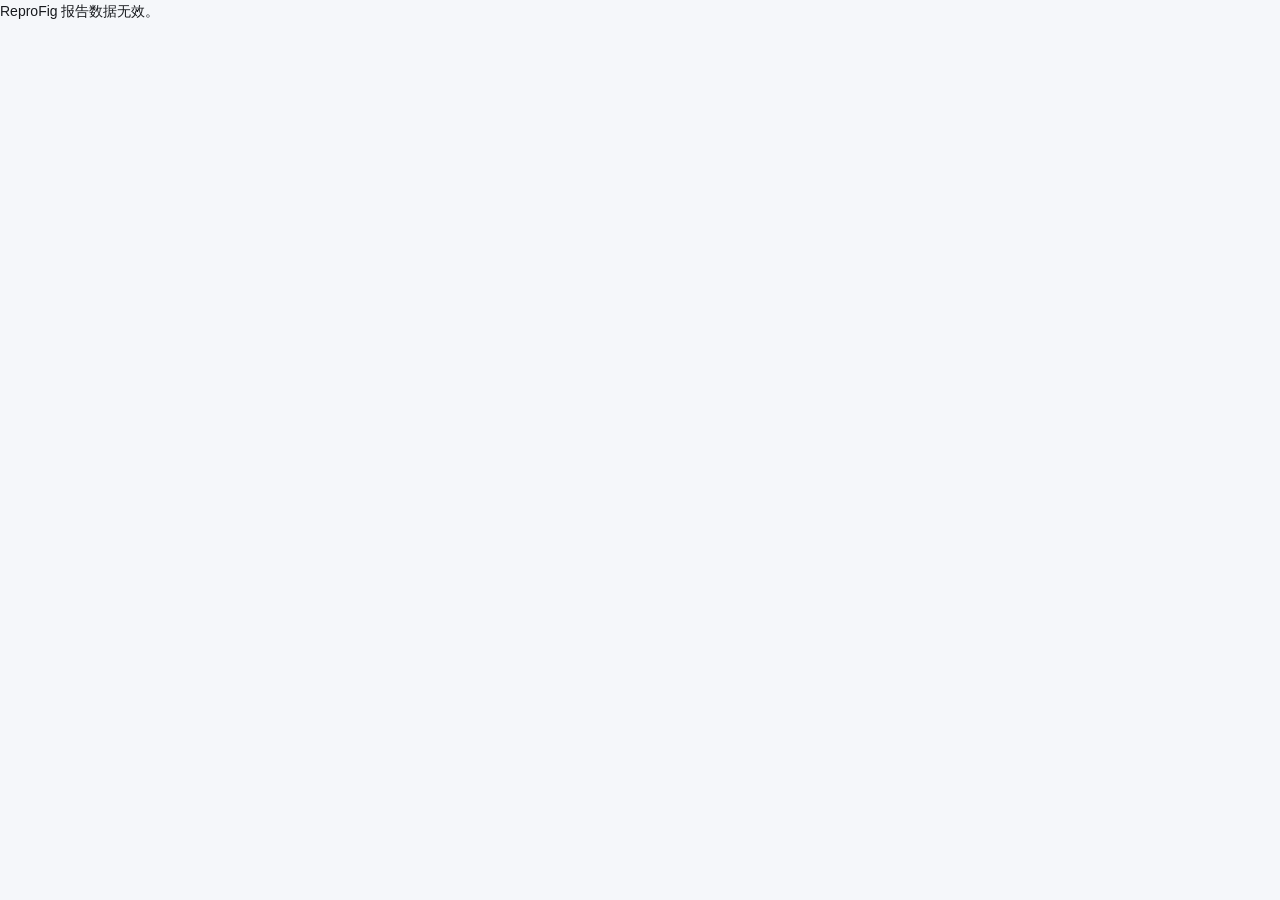
==== reprofig/assets/feasibility-web/index.html @ 7e484098 "Initial ReproFig skill" ====
<!doctype html>
<html lang="zh-CN">
  <head>
    <meta charset="utf-8">
    <meta name="viewport" content="width=device-width, initial-scale=1">
    <meta http-equiv="Content-Security-Policy" content="default-src 'none'; img-src 'self' data:; style-src 'self'; script-src 'self'; connect-src 'none'; font-src 'none'; object-src 'none'; base-uri 'none'; form-action 'none'">
    <title>ReproFig 复现评估</title>
    <link rel="stylesheet" href="styles.css">
  </head>
  <body>
    <header class="topbar">
      <a class="brand" href="#top" aria-label="返回报告顶部"><span>RF</span> ReproFig</a>
      <p>先研判，再复现</p>
    </header>

    <main id="top" class="page">
      <section class="report-head" aria-labelledby="paper-title">
        <div>
          <p class="eyebrow">论文图复现评估</p>
          <h1 id="paper-title"></h1>
          <p id="report-summary" class="lead"></p>
        </div>
        <dl id="report-meta" class="report-meta"></dl>
      </section>

      <nav aria-label="目标图片" class="figure-nav">
        <div id="figure-tabs" class="figure-tabs"></div>
      </nav>

      <section id="figure-detail" class="figure-detail" aria-live="polite"></section>

      <details class="appendix">
        <summary>环境、来源与完整调查证据</summary>
        <div id="appendix-content" class="appendix-content"></div>
      </details>
    </main>

    <section class="approval" aria-labelledby="approval-title">
      <div class="approval-inner">
        <div>
          <p class="eyebrow">下一步</p>
          <h2 id="approval-title">选择要批准的复现路线</h2>
          <p id="approval-summary" class="approval-summary"></p>
        </div>
        <div id="consent-list" class="consent-list"></div>
        <label class="output-field">
          <span>输出目录</span>
          <input id="output-root" type="text" autocomplete="off">
        </label>
        <button id="export-approval" class="primary" type="button" disabled>导出批准单</button>
      </div>
    </section>

    <script src="report-data.js"></script>
    <script src="app.js"></script>
  </body>
</html>
---- reprofig/assets/feasibility-web/styles.css ----
:root {
  color-scheme: light;
  --page: #f5f7fa;
  --paper: #ffffff;
  --ink: #17191d;
  --soft: #505661;
  --muted: #7b818b;
  --line: #dfe3e8;
  --line-strong: #c8ced6;
  --blue: #1769e0;
  --blue-soft: #edf4ff;
  --green: #12714b;
  --green-soft: #edf8f3;
  --amber: #9a5b00;
  --amber-soft: #fff6e7;
  --red: #a33b32;
  --red-soft: #fff0ee;
  --radius: 14px;
  font-family: Inter, ui-sans-serif, -apple-system, BlinkMacSystemFont, "Segoe UI", sans-serif;
}

* { box-sizing: border-box; }

html { scroll-behavior: smooth; }

body {
  margin: 0;
  color: var(--ink);
  background: var(--page);
  font-size: 14px;
  line-height: 1.65;
}

button, input { font: inherit; }

button, a { -webkit-tap-highlight-color: transparent; }

.topbar {
  position: sticky;
  top: 0;
  z-index: 10;
  display: flex;
  align-items: center;
  justify-content: space-between;
  min-height: 56px;
  padding: 0 max(24px, calc((100vw - 1180px) / 2));
  border-bottom: 1px solid rgba(23, 25, 29, .09);
  background: rgba(255, 255, 255, .93);
  backdrop-filter: blur(14px);
}

.topbar p { margin: 0; color: var(--muted); font-size: 12px; }

.brand {
  display: inline-flex;
  gap: 10px;
  align-items: center;
  color: var(--ink);
  text-decoration: none;
  font-weight: 720;
  letter-spacing: -.01em;
}

.brand span {
  display: grid;
  place-items: center;
  width: 28px;
  height: 28px;
  border-radius: 8px;
  color: white;
  background: var(--ink);
  font-size: 10px;
  letter-spacing: .08em;
}

.page {
  width: min(1180px, calc(100% - 40px));
  margin: 0 auto;
  padding: 54px 0 180px;
}

.report-head {
  display: grid;
  grid-template-columns: minmax(0, 1fr) auto;
  gap: 40px;
  align-items: end;
  padding-bottom: 32px;
  border-bottom: 1px solid var(--line-strong);
}

.eyebrow {
  margin: 0 0 8px;
  color: var(--blue);
  font-size: 10px;
  font-weight: 760;
  letter-spacing: .14em;
  text-transform: uppercase;
}

h1, h2, h3, p { overflow-wrap: anywhere; }

h1 {
  max-width: 820px;
  margin: 0;
  font-size: clamp(30px, 4vw, 52px);
  line-height: 1.08;
  letter-spacing: -.045em;
}

.lead { max-width: 760px; margin: 16px 0 0; color: var(--soft); font-size: 15px; }

.report-meta {
  display: grid;
  grid-template-columns: repeat(2, minmax(90px, 1fr));
  min-width: 260px;
  margin: 0;
  border: 1px solid var(--line);
  border-radius: 12px;
  background: var(--paper);
  overflow: hidden;
}

.report-meta div { padding: 12px 14px; border-right: 1px solid var(--line); }
.report-meta div:last-child { border-right: 0; }
.report-meta dt { color: var(--muted); font-size: 10px; }
.report-meta dd { margin: 3px 0 0; font-weight: 690; }

.figure-nav { margin-top: 24px; }

.figure-tabs {
  display: grid;
  grid-template-columns: repeat(var(--figure-count, 1), minmax(0, 1fr));
  gap: 12px;
}

.figure-tab {
  display: grid;
  grid-template-columns: 76px minmax(0, 1fr);
  gap: 14px;
  min-height: 104px;
  padding: 10px;
  text-align: left;
  color: inherit;
  border: 1px solid var(--line);
  border-radius: 12px;
  background: var(--paper);
  cursor: pointer;
  transition: border-color .16s ease, box-shadow .16s ease, transform .16s ease;
}

.figure-tab:hover { transform: translateY(-1px); border-color: var(--line-strong); }
.figure-tab[aria-current="true"] { border-color: var(--blue); box-shadow: 0 0 0 3px rgba(23, 105, 224, .09); }

.figure-tab img {
  width: 76px;
  height: 82px;
  object-fit: contain;
  border: 1px solid var(--line);
  border-radius: 7px;
  background: white;
}

.figure-tab-copy { display: flex; min-width: 0; flex-direction: column; justify-content: center; }
.figure-tab-label { color: var(--blue); font-size: 10px; font-weight: 760; letter-spacing: .09em; text-transform: uppercase; }
.figure-tab-title { margin-top: 4px; font-weight: 690; line-height: 1.35; }
.figure-tab-verdict { margin-top: 5px; color: var(--muted); font-size: 11px; line-height: 1.4; }

.figure-detail {
  margin-top: 26px;
  border: 1px solid var(--line);
  border-radius: var(--radius);
  background: var(--paper);
  box-shadow: 0 18px 50px rgba(33, 42, 56, .06);
  overflow: hidden;
}

.detail-head { padding: 24px 28px 20px; border-bottom: 1px solid var(--line); }
.detail-kicker { display: flex; gap: 9px; align-items: center; color: var(--blue); font-size: 10px; font-weight: 760; letter-spacing: .08em; text-transform: uppercase; }
.detail-head h2 { margin: 8px 0 0; font-size: clamp(23px, 2.6vw, 34px); line-height: 1.16; letter-spacing: -.025em; }
.caption { max-width: 900px; margin: 9px 0 0; color: var(--muted); }

.detail-grid {
  display: grid;
  grid-template-columns: minmax(0, 1.45fr) minmax(320px, .75fr);
  align-items: start;
}

.figure-paper { display: grid; place-items: center; min-height: 380px; margin: 0; padding: 28px; background: #eef1f5; }
.figure-paper img { display: block; max-width: 100%; max-height: 600px; object-fit: contain; background: white; box-shadow: 0 1px 0 rgba(0,0,0,.06); }
.figure-placeholder { color: var(--muted); }

.assessment { padding: 28px; border-left: 1px solid var(--line); }
.assessment h3 { margin: 0; font-size: 19px; line-height: 1.3; }
.assessment-summary { margin: 10px 0 0; color: var(--soft); }

.badge {
  display: inline-flex;
  align-items: center;
  min-height: 24px;
  padding: 3px 9px;
  border-radius: 999px;
  font-size: 10px;
  font-weight: 720;
  background: var(--blue-soft);
  color: var(--blue);
}

.badge[data-level="direct-recompute"] { color: var(--green); background: var(--green-soft); }
.badge[data-level="original-case-blocked"] { color: var(--red); background: var(--red-soft); }
.badge[data-level="alternative-validation"] { color: var(--amber); background: var(--amber-soft); }

.requirements { display: grid; gap: 1px; margin-top: 22px; border: 1px solid var(--line); border-radius: 10px; background: var(--line); overflow: hidden; }
.requirement { display: grid; grid-template-columns: 92px 108px 1fr; gap: 12px; align-items: start; padding: 10px 12px; background: white; }
.requirement-state { font-size: 11px; font-weight: 720; }
.requirement-state[data-state="verified"] { color: var(--green); }
.requirement-state[data-state="derivable"] { color: var(--blue); }
.requirement-state[data-state="assumable"] { color: #6455a2; }
.requirement-state[data-state="missing"] { color: var(--red); }
.requirement-state[data-state="not-required"] { color: var(--muted); }
.requirement-label { font-size: 11px; font-weight: 680; }
.requirement-detail { color: var(--muted); font-size: 11px; }

.routes { padding: 0 28px 28px; }
.section-title { margin: 0 0 10px; padding-top: 22px; border-top: 1px solid var(--line); font-size: 13px; }
.route-list { display: grid; gap: 9px; }
.route {
  display: grid;
  grid-template-columns: auto minmax(0, 1fr) auto;
  gap: 12px;
  align-items: center;
  padding: 13px 14px;
  border: 1px solid var(--line);
  border-radius: 10px;
  cursor: pointer;
}
.route:has(input:checked) { border-color: var(--blue); background: var(--blue-soft); }
.route:has(input:disabled) { cursor: not-allowed; opacity: .55; }
.route-copy { display: block; min-width: 0; }
.route strong { display: block; }
.route small { display: block; margin-top: 2px; color: var(--muted); }
.route-status { font-size: 10px; font-weight: 720; text-transform: uppercase; }

.route-facts { display: grid; gap: 7px; margin-top: 10px; }
.effect-list, .resource-list { display: flex; flex-wrap: wrap; gap: 5px; }
.effect-chip, .resource-chip {
  display: inline-flex;
  align-items: center;
  min-height: 23px;
  padding: 2px 7px;
  border: 1px solid var(--line);
  border-radius: 999px;
  color: var(--soft);
  background: var(--page);
  font-size: 10px;
  line-height: 1.25;
}
.effect-chip[data-gated="true"] { color: var(--amber); border-color: #ebc987; background: var(--amber-soft); font-weight: 680; }
.resource-chip { border-style: dashed; color: var(--muted); background: white; }

.include-row { display: flex; align-items: center; gap: 9px; margin-top: 16px; font-weight: 680; }
.include-row input, .route input, .consent-list input { width: 18px; height: 18px; accent-color: var(--blue); }

.sources { display: flex; flex-wrap: wrap; gap: 8px; margin-top: 16px; }
.source-link { display: inline-flex; padding: 7px 10px; border: 1px solid var(--line); border-radius: 8px; color: var(--ink); text-decoration: none; font-size: 11px; }
.source-link:hover { border-color: var(--blue); color: var(--blue); }

.appendix { margin-top: 22px; border: 1px solid var(--line); border-radius: 12px; background: var(--paper); }
.appendix summary { padding: 15px 18px; cursor: pointer; font-weight: 680; }
.appendix-content { display: grid; gap: 18px; padding: 0 18px 18px; border-top: 1px solid var(--line); }
.appendix-content h3 { margin: 18px 0 4px; font-size: 13px; }
.appendix-list { display: grid; gap: 8px; margin: 0; padding: 0; list-style: none; }
.appendix-item { padding: 10px 12px; border-radius: 8px; background: var(--page); }
.appendix-item strong { display: block; }
.appendix-item small { color: var(--muted); }

.approval {
  position: fixed;
  right: 0;
  bottom: 0;
  left: 0;
  z-index: 20;
  border-top: 1px solid var(--line-strong);
  background: rgba(255, 255, 255, .96);
  box-shadow: 0 -12px 38px rgba(35, 45, 60, .08);
  backdrop-filter: blur(16px);
}

.approval-inner {
  display: grid;
  grid-template-columns: minmax(250px, 1fr) auto minmax(210px, 270px) auto;
  gap: 20px;
  align-items: center;
  width: min(1180px, calc(100% - 40px));
  min-height: 112px;
  margin: auto;
  padding: 14px 0;
}
.approval h2 { margin: 0; font-size: 17px; }
.approval-summary { max-width: 570px; margin: 4px 0 0; color: var(--muted); font-size: 11px; line-height: 1.5; }
.consent-list { display: grid; gap: 4px; max-width: 250px; }
.consent-item { display: flex; gap: 7px; align-items: center; font-size: 11px; }
.output-field { display: grid; gap: 4px; color: var(--muted); font-size: 10px; }
.output-field input { width: 100%; min-height: 38px; padding: 0 10px; color: var(--ink); border: 1px solid var(--line-strong); border-radius: 8px; background: white; }
.primary { min-height: 42px; padding: 0 18px; color: white; border: 0; border-radius: 9px; background: var(--blue); font-weight: 720; cursor: pointer; }
.primary:disabled { cursor: not-allowed; opacity: .42; }

@media (max-width: 900px) {
  .report-head, .detail-grid { grid-template-columns: 1fr; }
  .report-meta { width: 100%; }
  .assessment { border-top: 1px solid var(--line); border-left: 0; }
  .approval-inner { grid-template-columns: 1fr 1fr; }
  .approval-inner > div:first-child { grid-column: 1 / -1; }
}

@media (max-width: 680px) {
  .topbar { padding: 0 16px; }
  .page { width: min(100% - 24px, 1180px); padding-top: 28px; padding-bottom: 280px; }
  .report-head { gap: 22px; padding-bottom: 22px; }
  .figure-tabs { display: flex; overflow-x: auto; scroll-snap-type: x mandatory; }
  .figure-tab { min-width: min(86vw, 340px); scroll-snap-align: start; }
  .detail-head, .assessment, .routes { padding-right: 16px; padding-left: 16px; }
  .figure-paper { min-height: 220px; padding: 14px; }
  .requirement { grid-template-columns: 86px 1fr; }
  .requirement-detail { grid-column: 1 / -1; }
  .approval-inner { width: calc(100% - 24px); grid-template-columns: 1fr; gap: 10px; }
  .approval-inner > div:first-child { grid-column: auto; }
  .consent-list { max-width: none; }
  .primary { min-height: 46px; }
}

@media (prefers-reduced-motion: reduce) {
  html { scroll-behavior: auto; }
  *, *::before, *::after { transition: none !important; }
}
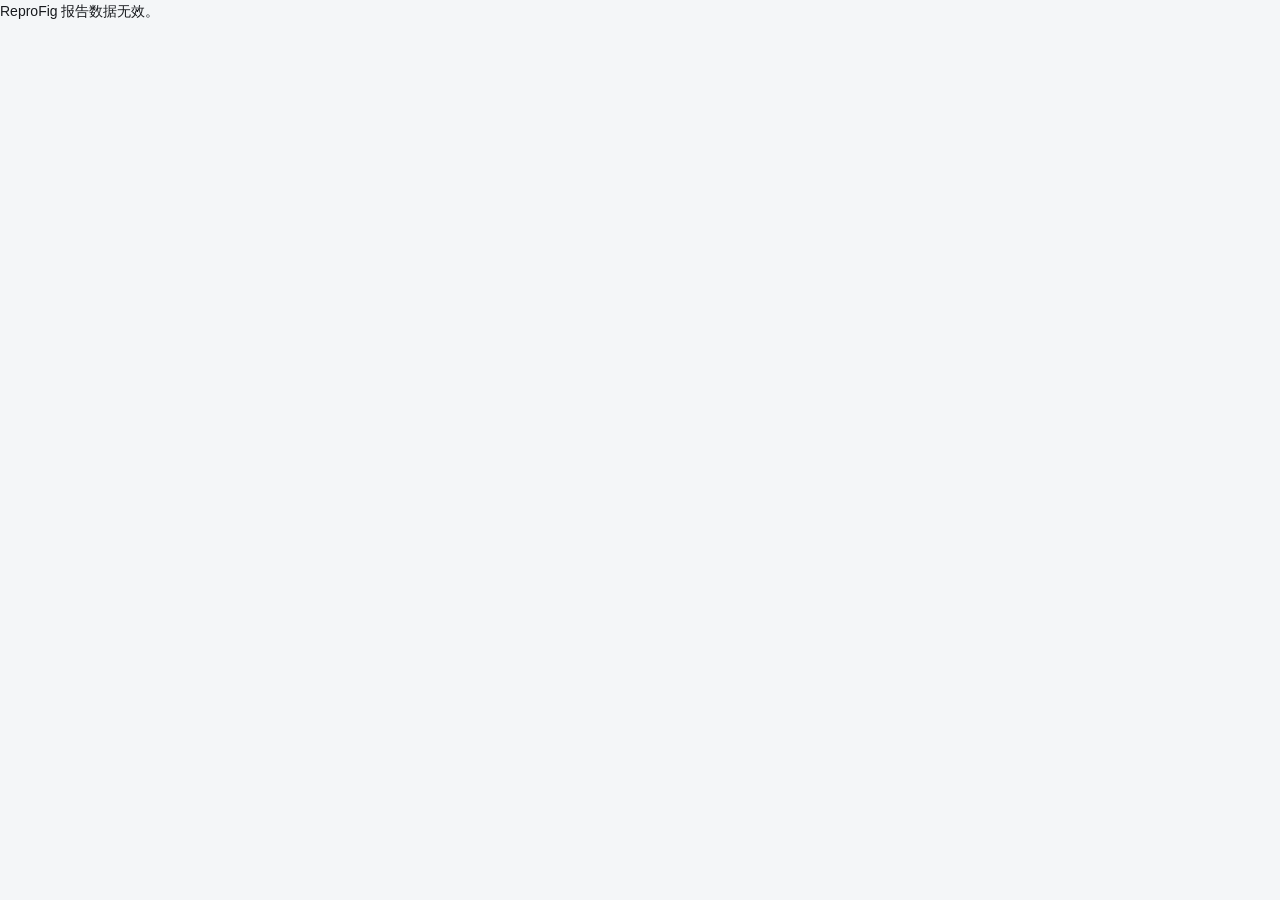
==== commit bc793f1b: "Reposition ReproFig around scientific workflows" ====
--- a/reprofig/assets/feasibility-web/index.html
+++ b/reprofig/assets/feasibility-web/index.html
@@ -4,19 +4,19 @@
     <meta charset="utf-8">
     <meta name="viewport" content="width=device-width, initial-scale=1">
     <meta http-equiv="Content-Security-Policy" content="default-src 'none'; img-src 'self' data:; style-src 'self'; script-src 'self'; connect-src 'none'; font-src 'none'; object-src 'none'; base-uri 'none'; form-action 'none'">
-    <title>ReproFig 复现评估</title>
+    <title>ReproFig 图件理解与复现研判</title>
     <link rel="stylesheet" href="styles.css">
   </head>
   <body>
     <header class="topbar">
       <a class="brand" href="#top" aria-label="返回报告顶部"><span>RF</span> ReproFig</a>
-      <p>先研判，再复现</p>
+      <p>读图 · 研判 · 验证</p>
     </header>
 
     <main id="top" class="page">
       <section class="report-head" aria-labelledby="paper-title">
         <div>
-          <p class="eyebrow">论文图复现评估</p>
+          <p class="eyebrow">图件理解与复现研判</p>
           <h1 id="paper-title"></h1>
           <p id="report-summary" class="lead"></p>
         </div>
@@ -27,29 +27,32 @@
         <div id="figure-tabs" class="figure-tabs"></div>
       </nav>
 
-      <section id="figure-detail" class="figure-detail" aria-live="polite"></section>
+      <section id="figure-detail" class="figure-detail"></section>
 
       <details class="appendix">
-        <summary>环境、来源与完整调查证据</summary>
+        <summary>完整环境、来源与调查证据</summary>
         <div id="appendix-content" class="appendix-content"></div>
       </details>
+
+      <section id="approval-panel" class="approval" aria-labelledby="approval-title" hidden>
+        <div class="approval-inner">
+          <div class="approval-intro">
+            <p class="eyebrow">执行边界</p>
+            <h2 id="approval-title">确认已选择的复现方案</h2>
+            <p>确认单只授权报告中已经声明的路线、参数、产物和影响；它不会在本页面运行任何代码。</p>
+          </div>
+          <div id="approval-summary" class="approval-summary"></div>
+          <div id="consent-list" class="consent-list"></div>
+          <div class="approval-actions">
+            <label class="output-field">
+              <span>输出目录</span>
+              <input id="output-root" type="text" autocomplete="off">
+            </label>
+            <button id="export-approval" class="primary" type="button" disabled>导出执行批准单</button>
+          </div>
+        </div>
+      </section>
     </main>
-
-    <section class="approval" aria-labelledby="approval-title">
-      <div class="approval-inner">
-        <div>
-          <p class="eyebrow">下一步</p>
-          <h2 id="approval-title">选择要批准的复现路线</h2>
-          <p id="approval-summary" class="approval-summary"></p>
-        </div>
-        <div id="consent-list" class="consent-list"></div>
-        <label class="output-field">
-          <span>输出目录</span>
-          <input id="output-root" type="text" autocomplete="off">
-        </label>
-        <button id="export-approval" class="primary" type="button" disabled>导出批准单</button>
-      </div>
-    </section>
 
     <script src="report-data.js"></script>
     <script src="app.js"></script>
--- a/reprofig/assets/feasibility-web/styles.css
+++ b/reprofig/assets/feasibility-web/styles.css
@@ -1,20 +1,22 @@
 :root {
   color-scheme: light;
-  --page: #f5f7fa;
+  --page: #f4f6f8;
   --paper: #ffffff;
   --ink: #17191d;
   --soft: #505661;
-  --muted: #7b818b;
+  --muted: #626a75;
   --line: #dfe3e8;
-  --line-strong: #c8ced6;
+  --line-strong: #c7cdd5;
   --blue: #1769e0;
   --blue-soft: #edf4ff;
   --green: #12714b;
   --green-soft: #edf8f3;
-  --amber: #9a5b00;
+  --amber: #925700;
   --amber-soft: #fff6e7;
   --red: #a33b32;
   --red-soft: #fff0ee;
+  --purple: #6651a6;
+  --purple-soft: #f4f0ff;
   --radius: 14px;
   font-family: Inter, ui-sans-serif, -apple-system, BlinkMacSystemFont, "Segoe UI", sans-serif;
 }
@@ -31,9 +33,11 @@
   line-height: 1.65;
 }
 
-button, input { font: inherit; }
-
-button, a { -webkit-tap-highlight-color: transparent; }
+button, input, select { font: inherit; }
+
+button, a, summary { -webkit-tap-highlight-color: transparent; }
+
+h1, h2, h3, h4, p { overflow-wrap: anywhere; }
 
 .topbar {
   position: sticky;
@@ -45,7 +49,7 @@
   min-height: 56px;
   padding: 0 max(24px, calc((100vw - 1180px) / 2));
   border-bottom: 1px solid rgba(23, 25, 29, .09);
-  background: rgba(255, 255, 255, .93);
+  background: rgba(255, 255, 255, .94);
   backdrop-filter: blur(14px);
 }
 
@@ -76,15 +80,15 @@
 .page {
   width: min(1180px, calc(100% - 40px));
   margin: 0 auto;
-  padding: 54px 0 180px;
+  padding: 48px 0 72px;
 }
 
 .report-head {
   display: grid;
-  grid-template-columns: minmax(0, 1fr) auto;
+  grid-template-columns: minmax(0, 1fr) minmax(360px, 470px);
   gap: 40px;
   align-items: end;
-  padding-bottom: 32px;
+  padding-bottom: 30px;
   border-bottom: 1px solid var(--line-strong);
 }
 
@@ -97,8 +101,6 @@
   text-transform: uppercase;
 }
 
-h1, h2, h3, p { overflow-wrap: anywhere; }
-
 h1 {
   max-width: 820px;
   margin: 0;
@@ -107,12 +109,11 @@
   letter-spacing: -.045em;
 }
 
-.lead { max-width: 760px; margin: 16px 0 0; color: var(--soft); font-size: 15px; }
+.lead { max-width: 780px; margin: 16px 0 0; color: var(--soft); font-size: 16px; }
 
 .report-meta {
   display: grid;
-  grid-template-columns: repeat(2, minmax(90px, 1fr));
-  min-width: 260px;
+  grid-template-columns: .8fr .65fr 1.8fr;
   margin: 0;
   border: 1px solid var(--line);
   border-radius: 12px;
@@ -120,10 +121,10 @@
   overflow: hidden;
 }
 
-.report-meta div { padding: 12px 14px; border-right: 1px solid var(--line); }
+.report-meta div { min-width: 0; padding: 12px 14px; border-right: 1px solid var(--line); }
 .report-meta div:last-child { border-right: 0; }
 .report-meta dt { color: var(--muted); font-size: 10px; }
-.report-meta dd { margin: 3px 0 0; font-weight: 690; }
+.report-meta dd { margin: 3px 0 0; font-weight: 690; font-size: 12px; line-height: 1.45; }
 
 .figure-nav { margin-top: 24px; }
 
@@ -174,26 +175,13 @@
   overflow: hidden;
 }
 
-.detail-head { padding: 24px 28px 20px; border-bottom: 1px solid var(--line); }
-.detail-kicker { display: flex; gap: 9px; align-items: center; color: var(--blue); font-size: 10px; font-weight: 760; letter-spacing: .08em; text-transform: uppercase; }
-.detail-head h2 { margin: 8px 0 0; font-size: clamp(23px, 2.6vw, 34px); line-height: 1.16; letter-spacing: -.025em; }
-.caption { max-width: 900px; margin: 9px 0 0; color: var(--muted); }
-
-.detail-grid {
-  display: grid;
-  grid-template-columns: minmax(0, 1.45fr) minmax(320px, .75fr);
-  align-items: start;
-}
-
-.figure-paper { display: grid; place-items: center; min-height: 380px; margin: 0; padding: 28px; background: #eef1f5; }
-.figure-paper img { display: block; max-width: 100%; max-height: 600px; object-fit: contain; background: white; box-shadow: 0 1px 0 rgba(0,0,0,.06); }
-.figure-placeholder { color: var(--muted); }
-
-.assessment { padding: 28px; border-left: 1px solid var(--line); }
-.assessment h3 { margin: 0; font-size: 19px; line-height: 1.3; }
-.assessment-summary { margin: 10px 0 0; color: var(--soft); }
-
-.badge {
+.detail-head { padding: 26px 30px 24px; }
+.detail-kicker { color: var(--blue); font-size: 10px; font-weight: 760; letter-spacing: .08em; text-transform: uppercase; }
+.detail-head h2 { max-width: 930px; margin: 8px 0 0; font-size: clamp(24px, 2.7vw, 35px); line-height: 1.16; letter-spacing: -.025em; }
+.caption { max-width: 930px; margin: 10px 0 0; color: var(--muted); }
+.header-badges { display: flex; flex-wrap: wrap; gap: 7px; margin-top: 16px; }
+
+.badge, .confidence-badge, .validation-kind, .origin-chip, .location-chip, .recommended-chip, .blocking-chip {
   display: inline-flex;
   align-items: center;
   min-height: 24px;
@@ -201,46 +189,138 @@
   border-radius: 999px;
   font-size: 10px;
   font-weight: 720;
-  background: var(--blue-soft);
-  color: var(--blue);
-}
-
+}
+
+.badge { color: var(--blue); background: var(--blue-soft); }
 .badge[data-level="direct-recompute"] { color: var(--green); background: var(--green-soft); }
 .badge[data-level="original-case-blocked"] { color: var(--red); background: var(--red-soft); }
 .badge[data-level="alternative-validation"] { color: var(--amber); background: var(--amber-soft); }
-
-.requirements { display: grid; gap: 1px; margin-top: 22px; border: 1px solid var(--line); border-radius: 10px; background: var(--line); overflow: hidden; }
-.requirement { display: grid; grid-template-columns: 92px 108px 1fr; gap: 12px; align-items: start; padding: 10px 12px; background: white; }
-.requirement-state { font-size: 11px; font-weight: 720; }
-.requirement-state[data-state="verified"] { color: var(--green); }
-.requirement-state[data-state="derivable"] { color: var(--blue); }
-.requirement-state[data-state="assumable"] { color: #6455a2; }
-.requirement-state[data-state="missing"] { color: var(--red); }
-.requirement-state[data-state="not-required"] { color: var(--muted); }
-.requirement-label { font-size: 11px; font-weight: 680; }
-.requirement-detail { color: var(--muted); font-size: 11px; }
-
-.routes { padding: 0 28px 28px; }
-.section-title { margin: 0 0 10px; padding-top: 22px; border-top: 1px solid var(--line); font-size: 13px; }
-.route-list { display: grid; gap: 9px; }
-.route {
-  display: grid;
-  grid-template-columns: auto minmax(0, 1fr) auto;
-  gap: 12px;
-  align-items: center;
-  padding: 13px 14px;
-  border: 1px solid var(--line);
-  border-radius: 10px;
-  cursor: pointer;
-}
-.route:has(input:checked) { border-color: var(--blue); background: var(--blue-soft); }
-.route:has(input:disabled) { cursor: not-allowed; opacity: .55; }
+.confidence-badge { color: var(--purple); background: var(--purple-soft); }
+
+.content-section { padding: 28px 30px 30px; border-top: 1px solid var(--line); }
+
+.section-head {
+  display: grid;
+  grid-template-columns: auto minmax(0, 1fr);
+  column-gap: 12px;
+  align-items: center;
+  margin-bottom: 20px;
+}
+
+.section-head h3 { margin: 0; font-size: 20px; letter-spacing: -.015em; }
+.section-head p { grid-column: 2; max-width: 760px; margin: 3px 0 0; color: var(--muted); font-size: 12px; }
+.step-marker { display: grid; place-items: center; width: 31px; height: 31px; border-radius: 9px; color: var(--blue); background: var(--blue-soft); font-size: 10px; font-weight: 780; }
+
+.reading-grid {
+  display: grid;
+  grid-template-columns: minmax(0, 1.35fr) minmax(310px, .65fr);
+  gap: 20px;
+  align-items: start;
+}
+
+.figure-paper { display: grid; place-items: center; min-height: 390px; margin: 0; padding: 24px; border-radius: 12px; background: #eef1f5; }
+.figure-paper img { display: block; max-width: 100%; max-height: 620px; object-fit: contain; background: white; box-shadow: 0 1px 0 rgba(0, 0, 0, .06); }
+.figure-placeholder { color: var(--muted); }
+
+.observation-panel { display: grid; gap: 10px; }
+.observation-panel h4, .generation-column h4 { margin: 0 0 2px; font-size: 13px; }
+.observation { padding: 13px 14px; border: 1px solid var(--line); border-radius: 10px; background: #fbfcfd; }
+.observation-meta { display: flex; justify-content: space-between; gap: 8px; align-items: center; }
+.location-chip { color: var(--blue); background: var(--blue-soft); }
+.confidence-text { color: var(--muted); font-size: 10px; }
+.observation p { margin: 9px 0 0; color: var(--soft); }
+
+.evidence-refs { display: flex; flex-wrap: wrap; gap: 5px; margin-top: 9px; }
+.evidence-ref { color: var(--blue); font-size: 10px; text-decoration: none; }
+a.evidence-ref:hover { text-decoration: underline; }
+
+.field-label { display: block; color: var(--muted); font-size: 10px; font-weight: 740; letter-spacing: .06em; text-transform: uppercase; }
+.labeled-block p { margin: 6px 0 0; }
+.plain-list, .numbered-list { margin: 7px 0 0; padding-left: 19px; color: var(--soft); }
+.plain-list li + li, .numbered-list li + li { margin-top: 5px; }
+.empty-item { color: var(--muted); }
+
+.evidence-grid { display: grid; grid-template-columns: repeat(2, minmax(0, 1fr)); gap: 10px; }
+.evidence-card { min-height: 128px; padding: 16px 17px; border: 1px solid var(--line); border-radius: 11px; background: #fbfcfd; }
+.claim-card { border-left: 3px solid var(--blue); }
+.role-card { border-left: 3px solid var(--purple); }
+.interpretation-card { border-left: 3px solid var(--green); }
+.limitations-card { border-left: 3px solid var(--amber); }
+
+.generation-grid { display: grid; grid-template-columns: minmax(260px, .72fr) minmax(0, 1.28fr); gap: 20px; }
+.generation-column { min-width: 0; }
+.generation-card { margin-top: 9px; padding: 14px; border: 1px solid var(--line); border-radius: 10px; }
+.generation-card strong, .pipeline-step strong { display: block; margin-top: 7px; }
+.generation-card p, .pipeline-step p { margin: 4px 0 0; color: var(--soft); }
+.origin-chip { color: var(--purple); background: var(--purple-soft); }
+
+.pipeline { margin: 9px 0 0; padding: 0; list-style: none; counter-reset: pipeline; }
+.pipeline-step { position: relative; display: grid; grid-template-columns: 29px minmax(0, 1fr); gap: 11px; counter-increment: pipeline; padding-bottom: 14px; }
+.pipeline-step::before { content: counter(pipeline); display: grid; place-items: center; width: 29px; height: 29px; border-radius: 50%; color: var(--blue); background: var(--blue-soft); font-size: 10px; font-weight: 760; }
+.pipeline-step:not(:last-child)::after { content: ""; position: absolute; top: 31px; bottom: 2px; left: 14px; width: 1px; background: var(--line-strong); }
+.pipeline-step > div { padding: 1px 0 8px; }
+
+.plot-mapping, .unknowns { margin-top: 16px; padding: 15px 16px; border-radius: 10px; }
+.plot-mapping { border: 1px solid #cfe0fa; background: var(--blue-soft); }
+.unknowns { border: 1px solid #ebd4a7; background: var(--amber-soft); }
+.plot-mapping p { margin: 6px 0 0; }
+
+.encoding-list, .scope-pills, .deliverable-list, .pill-list { display: flex; flex-wrap: wrap; gap: 6px; margin-top: 9px; }
+.text-pill, .muted-pill {
+  display: inline-flex;
+  align-items: center;
+  min-height: 24px;
+  padding: 3px 8px;
+  border: 1px solid var(--line);
+  border-radius: 999px;
+  color: var(--soft);
+  background: white;
+  font-size: 10px;
+  line-height: 1.3;
+}
+.muted-pill { color: var(--muted); border-style: dashed; }
+
+.validation-grid { display: grid; grid-template-columns: repeat(auto-fit, minmax(270px, 1fr)); gap: 10px; }
+.validation-card { padding: 16px; border: 1px solid var(--line); border-radius: 11px; background: #fbfcfd; }
+.validation-kind { color: var(--green); background: var(--green-soft); }
+.validation-card h4 { margin: 10px 0 12px; font-size: 16px; }
+.validation-field + .validation-field { margin-top: 11px; }
+.validation-field p { color: var(--soft); }
+.criterion-field { padding: 10px 12px; border-radius: 8px; background: var(--green-soft); }
+
+.assessment-box { display: grid; grid-template-columns: auto auto minmax(0, 1fr); gap: 8px; align-items: start; padding: 18px; border: 1px solid #cfe0fa; border-radius: 11px; background: var(--blue-soft); }
+.assessment-box h4 { grid-column: 3; margin: 2px 0 0; font-size: 17px; }
+.assessment-box p { grid-column: 3; margin: 3px 0 0; color: var(--soft); }
+
+.route-list { display: grid; gap: 11px; }
+.route { border: 1px solid var(--line); border-radius: 11px; background: white; overflow: hidden; }
+.route:has(.route-choice input:checked) { border-color: var(--blue); box-shadow: 0 0 0 3px rgba(23, 105, 224, .08); }
+.route[data-status="blocked"] { border-color: #e8c2bd; }
+.route-choice { display: grid; grid-template-columns: auto minmax(0, 1fr) auto; gap: 12px; align-items: center; padding: 14px 15px; cursor: pointer; }
+.route-choice:has(input:disabled) { cursor: not-allowed; background: #fffafa; }
+.route-choice input, .include-row input, .consent-list input { width: 18px; height: 18px; accent-color: var(--blue); }
 .route-copy { display: block; min-width: 0; }
-.route strong { display: block; }
-.route small { display: block; margin-top: 2px; color: var(--muted); }
+.route-copy strong { display: block; }
+.route-copy small { display: block; margin-top: 3px; color: var(--muted); }
+.route-status-group { display: flex; flex-wrap: wrap; justify-content: flex-end; gap: 5px; }
 .route-status { font-size: 10px; font-weight: 720; text-transform: uppercase; }
-
-.route-facts { display: grid; gap: 7px; margin-top: 10px; }
+.recommended-chip { color: var(--blue); background: var(--blue-soft); }
+
+.route-blockers { margin: 0 15px 12px 45px; padding: 11px 13px; border: 1px solid #e8c2bd; border-radius: 8px; color: var(--red); background: var(--red-soft); }
+.route-blockers strong { font-size: 11px; }
+.route-blockers .plain-list { color: var(--red); }
+.route-science { padding: 15px; border-top: 1px solid var(--line); background: #fbfcfd; }
+.route-claim { padding: 12px 13px; border-left: 3px solid var(--purple); background: var(--purple-soft); }
+.scope-grid { display: grid; grid-template-columns: repeat(2, minmax(0, 1fr)); gap: 13px; margin-top: 15px; }
+.scope-group:last-child { grid-column: 1 / -1; }
+.route-rationale { margin-top: 15px; padding-top: 13px; border-top: 1px solid var(--line); }
+.route-deliverables { margin-top: 13px; }
+
+.route-execution { border-top: 1px solid var(--line); }
+.route-execution summary { padding: 11px 15px; color: var(--soft); cursor: pointer; font-size: 11px; font-weight: 680; }
+.route-execution-body { display: grid; gap: 10px; padding: 0 15px 15px; }
+.compact-field p { margin: 3px 0 0; color: var(--soft); }
+.route-facts { display: grid; gap: 7px; }
 .effect-list, .resource-list { display: flex; flex-wrap: wrap; gap: 5px; }
 .effect-chip, .resource-chip {
   display: inline-flex;
@@ -257,10 +337,31 @@
 .effect-chip[data-gated="true"] { color: var(--amber); border-color: #ebc987; background: var(--amber-soft); font-weight: 680; }
 .resource-chip { border-style: dashed; color: var(--muted); background: white; }
 
-.include-row { display: flex; align-items: center; gap: 9px; margin-top: 16px; font-weight: 680; }
-.include-row input, .route input, .consent-list input { width: 18px; height: 18px; accent-color: var(--blue); }
-
-.sources { display: flex; flex-wrap: wrap; gap: 8px; margin-top: 16px; }
+.requirements { display: grid; gap: 1px; border: 1px solid var(--line); border-radius: 10px; background: var(--line); overflow: hidden; }
+.requirement { display: grid; grid-template-columns: 92px 128px minmax(0, 1fr) auto; gap: 12px; align-items: start; padding: 11px 12px; background: white; }
+.requirement[data-blocking="true"] { background: var(--red-soft); }
+.requirement-state { font-size: 11px; font-weight: 720; }
+.requirement-state[data-state="verified"] { color: var(--green); }
+.requirement-state[data-state="derivable"] { color: var(--blue); }
+.requirement-state[data-state="assumable"] { color: var(--purple); }
+.requirement-state[data-state="missing"] { color: var(--red); }
+.requirement-state[data-state="not-required"] { color: var(--muted); }
+.requirement-label strong, .requirement-label small { display: block; }
+.requirement-label { font-size: 11px; }
+.requirement-label small { margin-top: 2px; color: var(--muted); }
+.requirement-detail { color: var(--muted); font-size: 11px; }
+.blocking-chip { color: var(--red); background: white; }
+
+.section-title { margin: 18px 0 10px; font-size: 13px; }
+.parameter-list { display: grid; grid-template-columns: repeat(auto-fit, minmax(190px, 1fr)); gap: 10px; margin-top: 16px; }
+.parameter-list .section-title { grid-column: 1 / -1; }
+.output-field { display: grid; gap: 4px; color: var(--muted); font-size: 10px; }
+.output-field input, .output-field select { width: 100%; min-height: 38px; padding: 0 10px; color: var(--ink); border: 1px solid var(--line-strong); border-radius: 8px; background: white; }
+.execution-section > .route-execution { margin-top: 16px; border: 1px solid var(--line); border-radius: 10px; }
+.include-row { display: flex; align-items: center; gap: 9px; margin-top: 18px; padding: 14px; border: 1px solid #cfe0fa; border-radius: 9px; background: var(--blue-soft); font-weight: 680; }
+
+.sources { display: flex; flex-wrap: wrap; gap: 8px; align-items: center; margin-top: 16px; }
+.sources .field-label { width: 100%; }
 .source-link { display: inline-flex; padding: 7px 10px; border: 1px solid var(--line); border-radius: 8px; color: var(--ink); text-decoration: none; font-size: 11px; }
 .source-link:hover { border-color: var(--blue); color: var(--blue); }
 
@@ -273,58 +374,55 @@
 .appendix-item strong { display: block; }
 .appendix-item small { color: var(--muted); }
 
-.approval {
-  position: fixed;
-  right: 0;
-  bottom: 0;
-  left: 0;
-  z-index: 20;
-  border-top: 1px solid var(--line-strong);
-  background: rgba(255, 255, 255, .96);
-  box-shadow: 0 -12px 38px rgba(35, 45, 60, .08);
-  backdrop-filter: blur(16px);
-}
-
-.approval-inner {
-  display: grid;
-  grid-template-columns: minmax(250px, 1fr) auto minmax(210px, 270px) auto;
-  gap: 20px;
-  align-items: center;
-  width: min(1180px, calc(100% - 40px));
-  min-height: 112px;
-  margin: auto;
-  padding: 14px 0;
-}
-.approval h2 { margin: 0; font-size: 17px; }
-.approval-summary { max-width: 570px; margin: 4px 0 0; color: var(--muted); font-size: 11px; line-height: 1.5; }
-.consent-list { display: grid; gap: 4px; max-width: 250px; }
+.approval[hidden] { display: none; }
+.approval { margin-top: 28px; border: 1px solid #bdd5f7; border-radius: var(--radius); background: var(--paper); box-shadow: 0 14px 38px rgba(35, 45, 60, .07); overflow: hidden; }
+.approval-inner { display: grid; gap: 18px; padding: 24px; }
+.approval-intro { padding-bottom: 16px; border-bottom: 1px solid var(--line); }
+.approval h2 { margin: 0; font-size: 21px; }
+.approval-intro > p:last-child { max-width: 760px; margin: 6px 0 0; color: var(--muted); }
+.approval-summary { display: grid; gap: 10px; }
+.approval-route { padding: 15px; border: 1px solid var(--line); border-radius: 10px; background: #fbfcfd; }
+.approval-figure { color: var(--blue); font-size: 10px; font-weight: 760; text-transform: uppercase; }
+.approval-route h3 { margin: 4px 0 0; font-size: 15px; }
+.approval-route > p { margin: 5px 0 0; color: var(--soft); }
+.approval-route-grid { display: grid; grid-template-columns: repeat(3, minmax(0, 1fr)); gap: 12px; margin-top: 12px; }
+.approval-boundary { margin: 0; padding: 12px 14px; border-radius: 9px; color: var(--muted); background: var(--page); font-size: 11px; }
+.consent-list { display: grid; gap: 6px; }
 .consent-item { display: flex; gap: 7px; align-items: center; font-size: 11px; }
-.output-field { display: grid; gap: 4px; color: var(--muted); font-size: 10px; }
-.output-field input { width: 100%; min-height: 38px; padding: 0 10px; color: var(--ink); border: 1px solid var(--line-strong); border-radius: 8px; background: white; }
+.approval-actions { display: grid; grid-template-columns: minmax(240px, 1fr) auto; gap: 12px; align-items: end; }
 .primary { min-height: 42px; padding: 0 18px; color: white; border: 0; border-radius: 9px; background: var(--blue); font-weight: 720; cursor: pointer; }
 .primary:disabled { cursor: not-allowed; opacity: .42; }
 
 @media (max-width: 900px) {
-  .report-head, .detail-grid { grid-template-columns: 1fr; }
+  .report-head, .reading-grid, .generation-grid { grid-template-columns: 1fr; }
   .report-meta { width: 100%; }
-  .assessment { border-top: 1px solid var(--line); border-left: 0; }
-  .approval-inner { grid-template-columns: 1fr 1fr; }
-  .approval-inner > div:first-child { grid-column: 1 / -1; }
+  .figure-paper { min-height: 300px; }
+  .approval-route-grid { grid-template-columns: 1fr; }
 }
 
 @media (max-width: 680px) {
   .topbar { padding: 0 16px; }
-  .page { width: min(100% - 24px, 1180px); padding-top: 28px; padding-bottom: 280px; }
+  .topbar p { display: none; }
+  .page { width: min(100% - 24px, 1180px); padding-top: 28px; }
   .report-head { gap: 22px; padding-bottom: 22px; }
+  .report-meta { grid-template-columns: 1fr 1fr; }
+  .report-meta div:nth-child(2) { border-right: 0; }
+  .report-meta div:last-child { grid-column: 1 / -1; border-top: 1px solid var(--line); }
   .figure-tabs { display: flex; overflow-x: auto; scroll-snap-type: x mandatory; }
   .figure-tab { min-width: min(86vw, 340px); scroll-snap-align: start; }
-  .detail-head, .assessment, .routes { padding-right: 16px; padding-left: 16px; }
+  .detail-head, .content-section { padding-right: 16px; padding-left: 16px; }
   .figure-paper { min-height: 220px; padding: 14px; }
-  .requirement { grid-template-columns: 86px 1fr; }
+  .evidence-grid, .scope-grid { grid-template-columns: 1fr; }
+  .scope-group:last-child { grid-column: auto; }
+  .assessment-box { grid-template-columns: auto 1fr; }
+  .assessment-box h4, .assessment-box p { grid-column: 1 / -1; }
+  .route-choice { grid-template-columns: auto minmax(0, 1fr); }
+  .route-status-group { grid-column: 2; justify-content: flex-start; }
+  .route-blockers { margin-left: 15px; }
+  .requirement { grid-template-columns: 84px minmax(0, 1fr) auto; }
   .requirement-detail { grid-column: 1 / -1; }
-  .approval-inner { width: calc(100% - 24px); grid-template-columns: 1fr; gap: 10px; }
-  .approval-inner > div:first-child { grid-column: auto; }
-  .consent-list { max-width: none; }
+  .approval-inner { padding: 18px 16px; }
+  .approval-actions { grid-template-columns: 1fr; }
   .primary { min-height: 46px; }
 }
 
